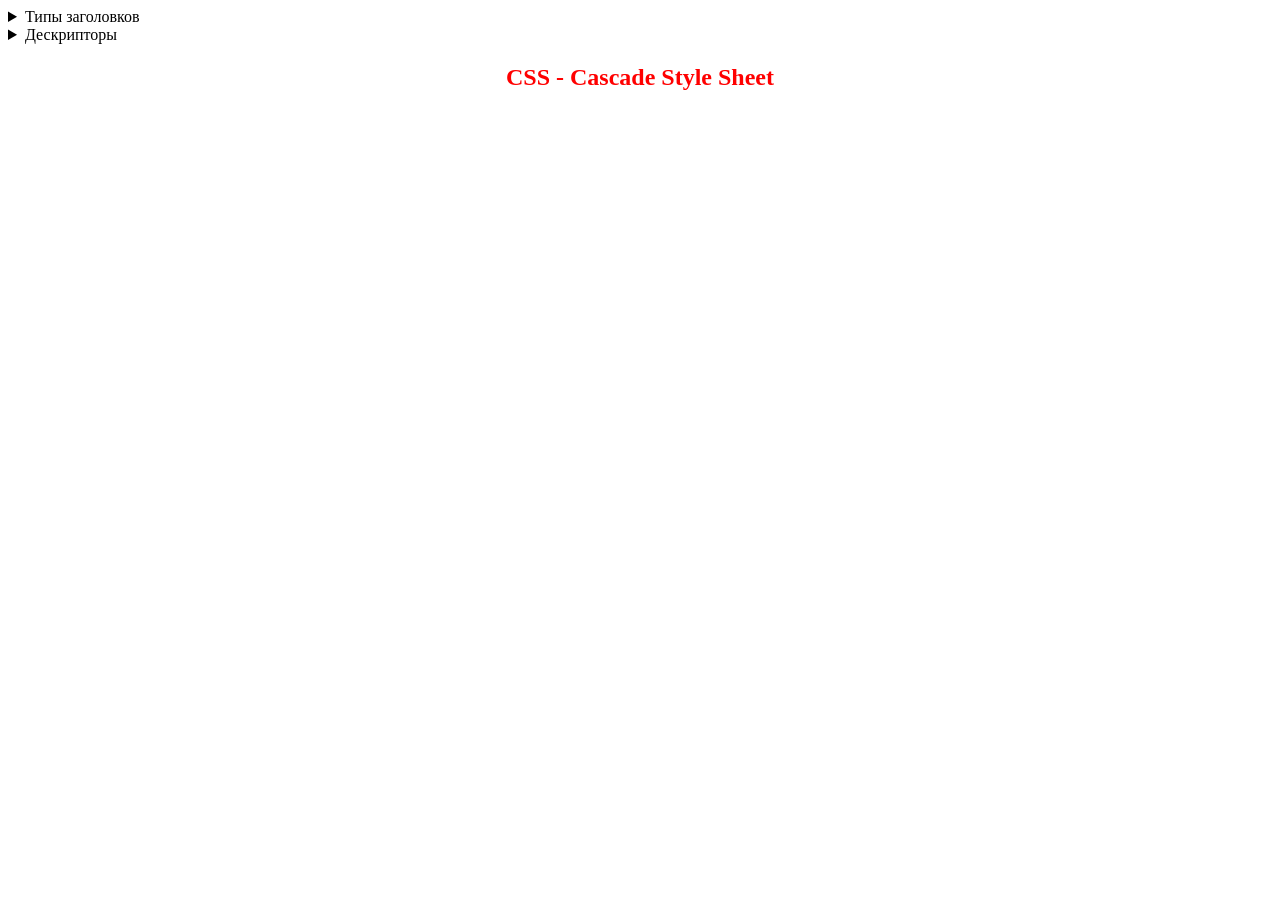
==== 00-Intro/index.html @ 408b6185 "Intro folder" ====
﻿<!DOCTYPE html>

<html lang="en" xmlns="http://www.w3.org/1999/xhtml">
<head>
    <meta charset="utf-8" />
    <title>HTML lesson 1</title>
    <link rel="icon" href="bitcoin.png">
    <style>
        h2, h4, h6
        {
            text-align:center;
            color:red;
            font-family: 'Segoe UI';
        }
        h4
        {
            color:darkgreen;
        }
    </style>
</head>
<body>
    <details>
        <summary>Типы заголовков</summary>
        <h1>Заголовок 1 - Заголовок первого уровня может быть только один на странице!</h1>
        <h2>Заголовок 2</h2>
        <h3>Заголовок 3</h3>
        <h4>Заголовок 4</h4>
        <h5>Заголовок 5</h5>
        <h6>Заголовок 6</h6>
        <p>Текст</p>
    </details>

    <details>
        <summary>Дескрипторы</summary>
        <h2>Дескрипторы физического форматирования</h2>
        <b><code>&#60;p&#62;</code> (Paragraph)</b>         &#8211; этот дескриптор описывает абзац;<br>
        <b><code>&lt;b&gt;</code> (Bold)</b>                &ndash; <b>делает шрифт жирным</b>;<br>
        <b><code>&#60;i&#62;</code> (Italic)</b>            &#8210; <i>делает шрифт курсивным</i>;<br>
        <b><code>&#60;u&#62;</code> (Underline)</b>         &#8210; <u>делает шрифт подчеркнутым</u>;<br>
        <b><code>&#60;tt&#62;</code> (Teletype text)</b>    &#8210; <tt>делает шрифт моноширным (каждый символ занимает одинаковую площадь на экране)</tt>;<br>
        <b><code>&#60;sup&#62;</code> (Superscript)</b>     &#8210; <tt>Верхний <sup>индекс</sup></tt>;<br>
        <b><code>&#60;sub&#62;</code> (Subscript)</b>       &#8210; <tt>Нижний <sub>индекс</sub></tt>;<br>
        <b><code>&#60;pre&#62;</code> (Preformated)</b>     &#8210; <pre>этот дескриптор создаёт предформатированный текст, 
в котором сохраняются отступы 
и переносы строк.
Кроме того, <b>предформатированный</b> текст всегда отображается <b>моноширным</b> шрифтом.
</pre><br>
        <hr>
        <h2>Дескрипторы логического форматирования</h2>
        <strong><code>&#60;strong&#62;</code> (Bold)</strong>         &#8211; делает шрифт <strong>жирным</strong>; <br>
        <strong><code>&#60;em&#62;</code> (Emphasis)</strong>         &#8211; делает шрифт <em>курсивным</em>; <br>
        <strong><code>&#60;code&#62;</code> (Mono)</strong>           &#8211; делает шрифт <code>моноширным</code>; <br>
        <strong><code>&#60;abbr&#62;</code> (Abbreviation)</strong>   &#8211; этим дескриптором желательно выделять <abbr>аббревиатуры</abbr>; <br>
        <strong><code>&#60;cite&#62;</code> (Citation)</strong>       &#8211; этим дескриптором желательно выделять <cite>цитаты</cite>; <br>
        <hr>
    </details>

    <h2>CSS - Cascade Style Sheet</h2>
</body>
</html>
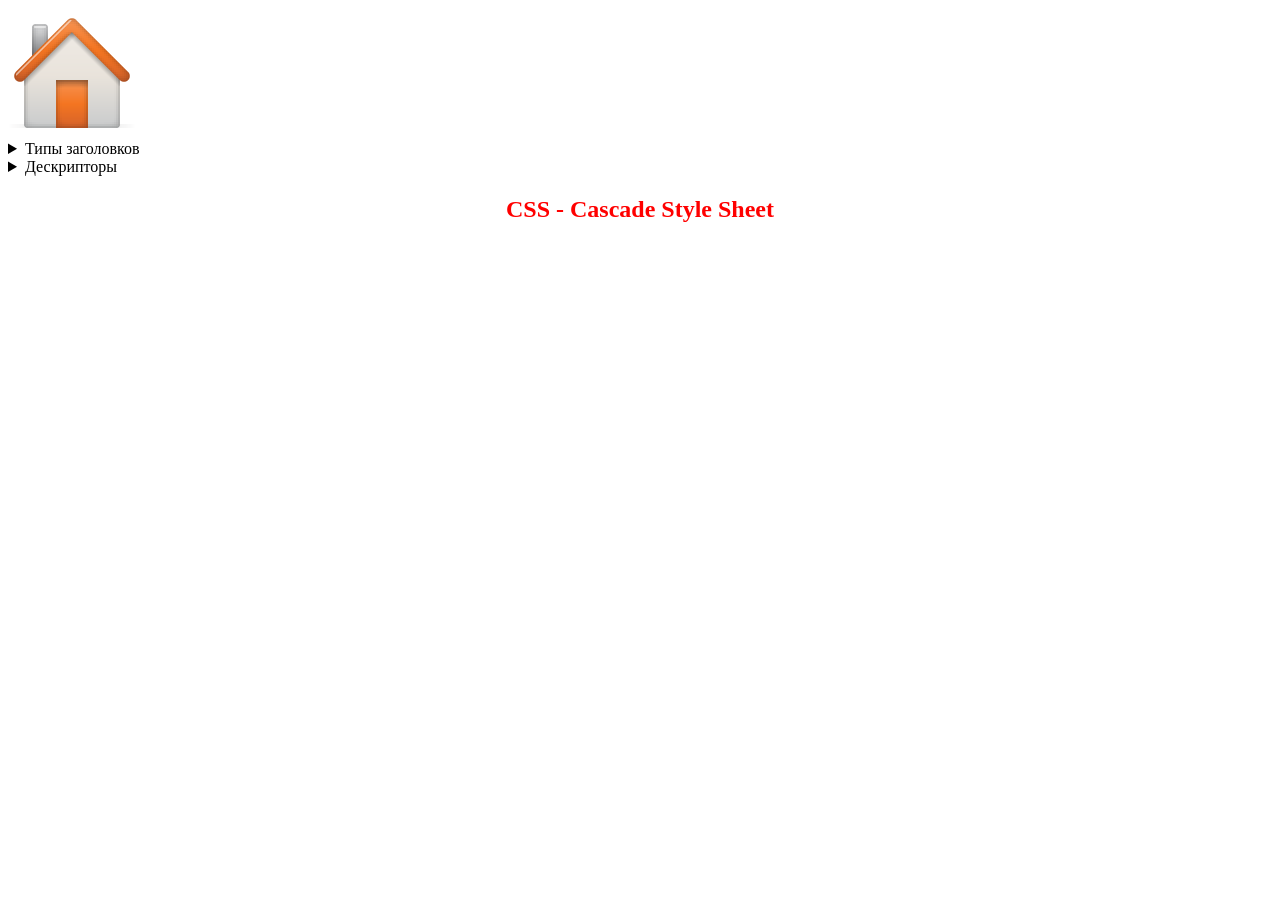
==== commit ab8dc8b2: "Home button DONE" ====
--- a/00-Intro/index.html
+++ b/00-Intro/index.html
@@ -19,6 +19,9 @@
     </style>
 </head>
 <body>
+    <div id="home">
+        <a href="../index.html"><img src="../home.ico" alt="На главную" /></a>
+    </div>
     <details>
         <summary>Типы заголовков</summary>
         <h1>Заголовок 1 - Заголовок первого уровня может быть только один на странице!</h1>
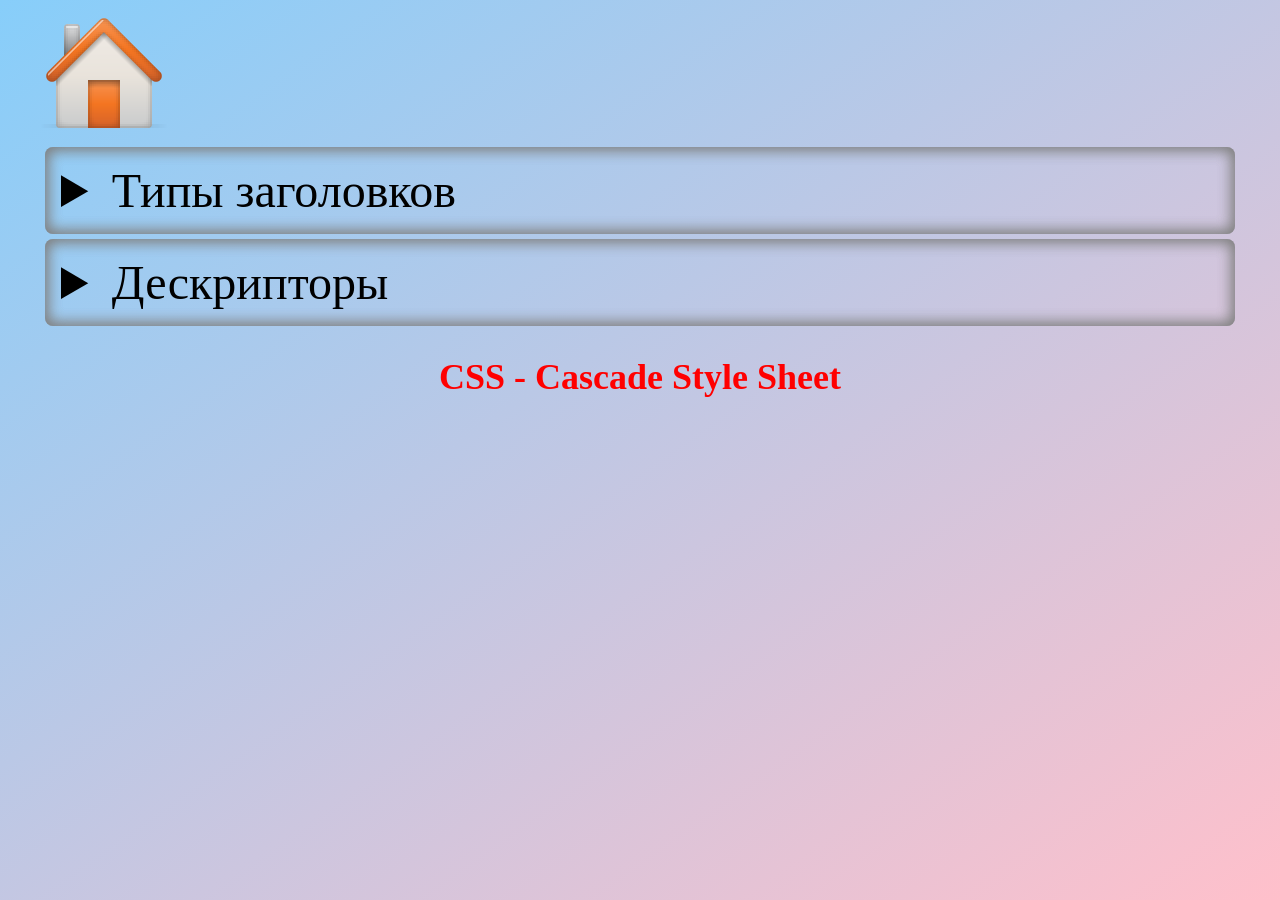
==== commit d331bf99: "Styles DONE" ====
--- a/00-Intro/index.html
+++ b/00-Intro/index.html
@@ -5,7 +5,12 @@
     <meta charset="utf-8" />
     <title>HTML lesson 1</title>
     <link rel="icon" href="bitcoin.png">
+    <link rel="stylesheet" href="../style.css">
     <style>
+        body
+        {
+            font-size:24px;
+        }
         h2, h4, h6
         {
             text-align:center;
--- a/style.css
+++ b/style.css
@@ -0,0 +1,28 @@
+﻿@import url('https://fonts.googleapis.com/css2?family=Roboto+Condensed:ital,wght@0,100..900;1,100..900&family=Roboto:ital,wght@0,100..900;1,100..900&display=swap');
+body
+{
+    font-family: Roboto Condensed;
+    font-size:48px;
+    padding:0 32px;
+    background-image:linear-gradient(to bottom right, lightskyblue, pink);
+    background-attachment:fixed;
+}
+ul
+{
+    list-style:none;
+}
+details {
+    /*border:solid 1px;*/
+    /*margin:5px;*/
+    /*border-radius:8px;*/
+    font-weight: 500;
+    /*border:solid 1px;*/
+    border-radius: 8px;
+    margin: 5px;
+    padding: 16px;
+    box-shadow: inset 0 0 16px 0 gray, inset 0 0 16px 0 gray;
+}
+summary
+{
+    font-size:48px;
+}
